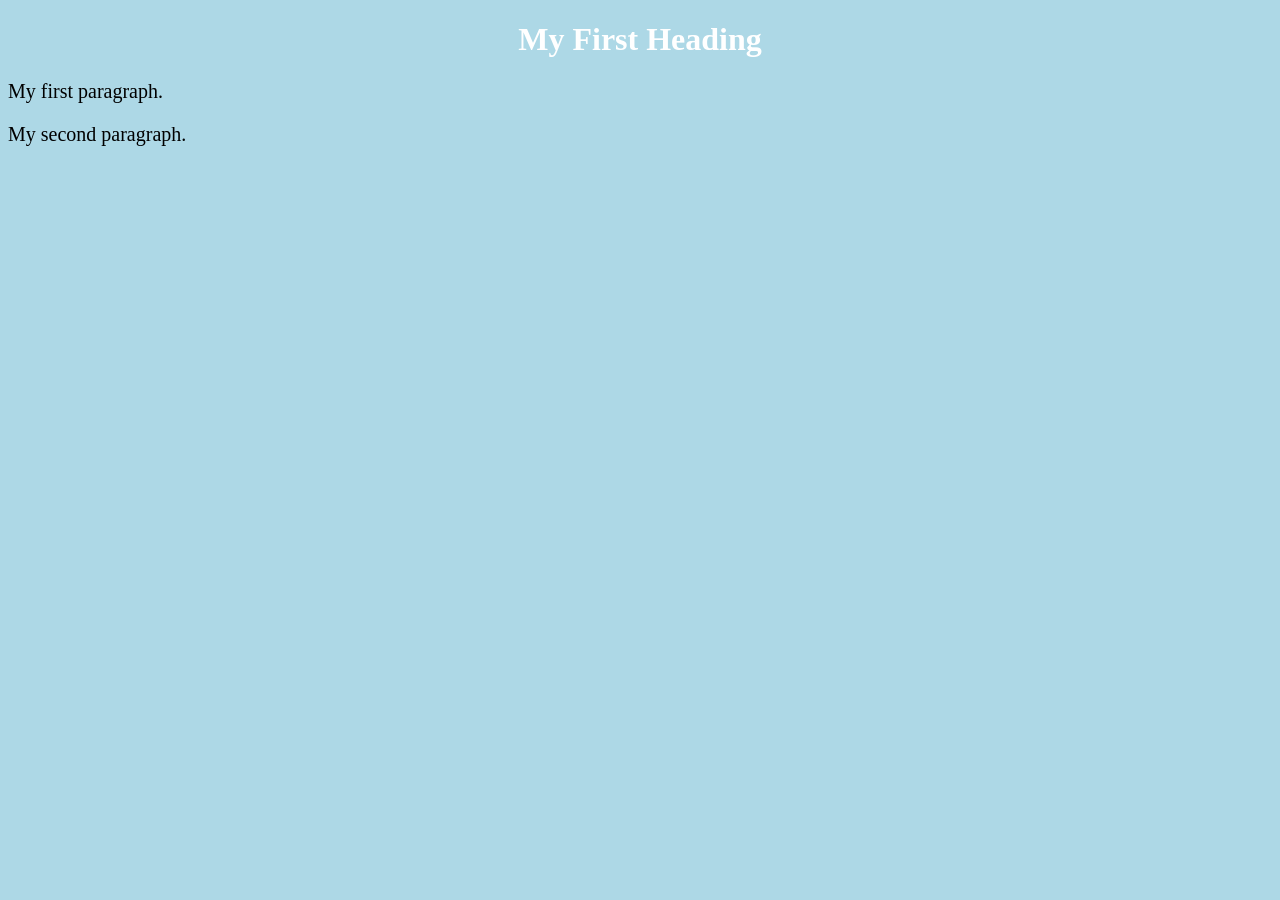
==== page1.html @ 9b652d2f "add css style" ====
<!DOCTYPE html>
<html>
	<head>
		<title>Page Title</title>
                <style>
                        body {
                          background-color: lightblue;
                        }

                        h1 {
                          color: white;
                          text-align: center;
                        }

                        p {
                          font-family: verdana;
                          font-size: 20px;
                        }
                </style>
	<head>
<body>
        <h1>My First Heading</h1>
        <p>My first paragraph.</p>
	<p>My second paragraph.</p>
</body>
</html>
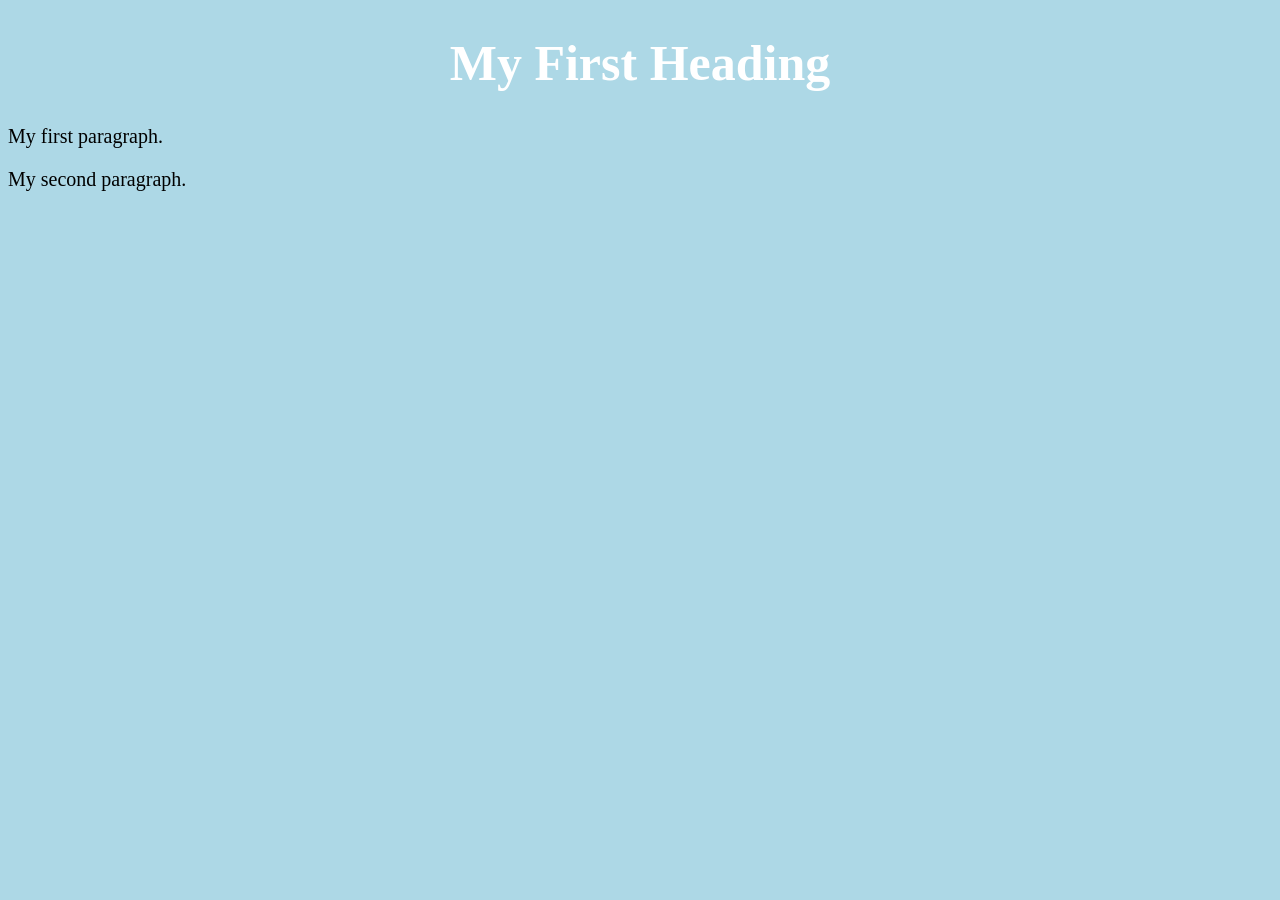
==== commit 3afb866d: "add some new features" ====
--- a/page1.html
+++ b/page1.html
@@ -1,22 +1,8 @@
 <!DOCTYPE html>
 <html>
 	<head>
-		<title>Page Title</title>
-                <style>
-                        body {
-                          background-color: lightblue;
-                        }
-
-                        h1 {
-                          color: white;
-                          text-align: center;
-                        }
-
-                        p {
-                          font-family: verdana;
-                          font-size: 20px;
-                        }
-                </style>
+		<title>Page 1 (Index page)</title>
+		<link rel="stylesheet" href="styles.css">
 	<head>
 <body>
         <h1>My First Heading</h1>
--- a/styles.css
+++ b/styles.css
@@ -0,0 +1,17 @@
+body {
+	background-color: lightblue;
+}	
+h1 {
+	color: white;
+	text-align: center;
+}
+p {
+	font-family: verdana;
+	font-size: 20px;
+}
+h1 {
+        font-size: 50px;
+}
+h3 {
+        font-size: 22px;
+}
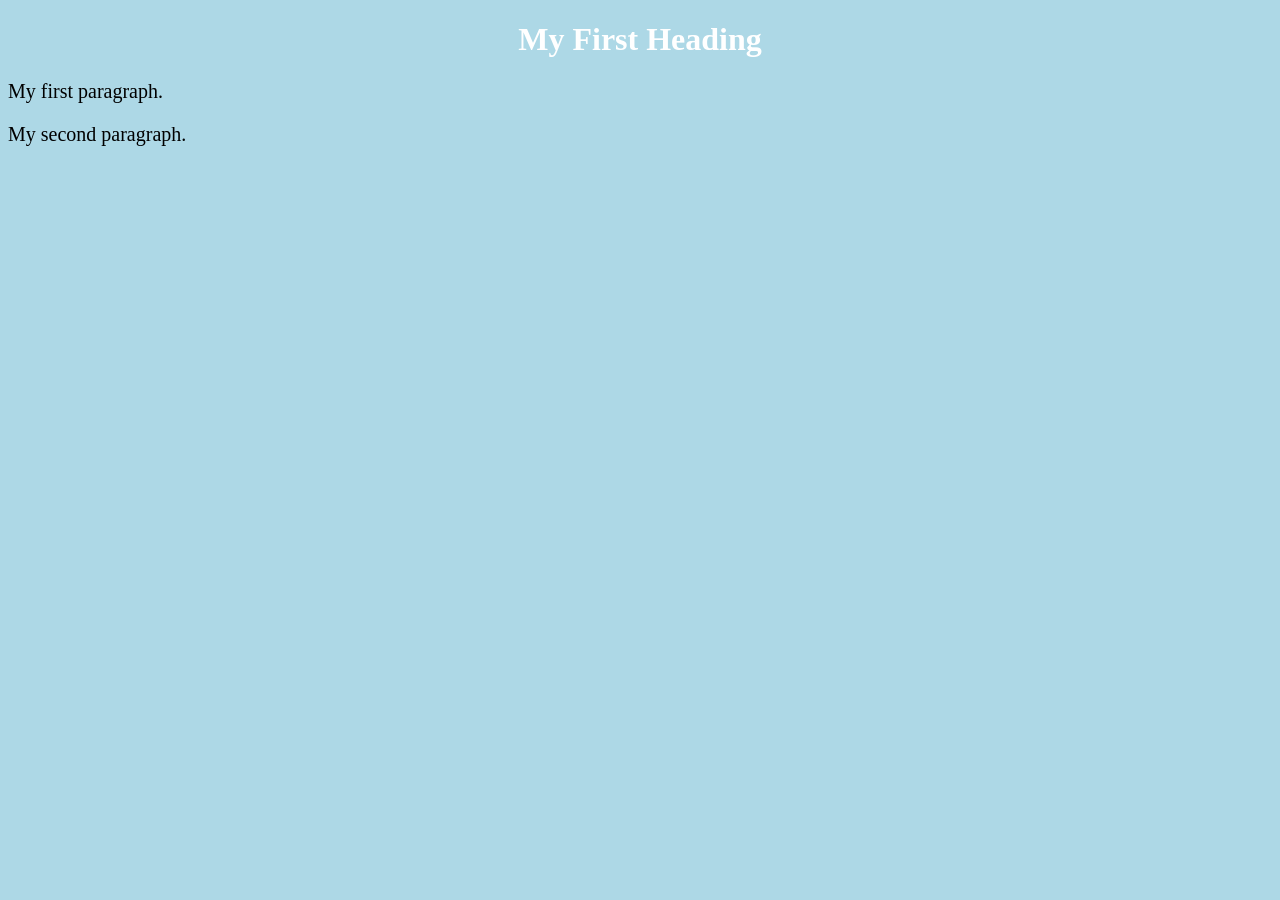
==== commit 18f4557f: "Revert "add some new features" This reverts commit 3afb866d08eedf51a1d1ee2a6bb417264afcfb21." ====
--- a/page1.html
+++ b/page1.html
@@ -1,7 +1,7 @@
 <!DOCTYPE html>
 <html>
 	<head>
-		<title>Page 1 (Index page)</title>
+		<title>Page Title</title>
 		<link rel="stylesheet" href="styles.css">
 	<head>
 <body>
--- a/styles.css
+++ b/styles.css
@@ -1,17 +1,13 @@
-body {
-	background-color: lightblue;
-}	
-h1 {
-	color: white;
-	text-align: center;
-}
-p {
-	font-family: verdana;
-	font-size: 20px;
-}
-h1 {
-        font-size: 50px;
-}
-h3 {
-        font-size: 22px;
-}
+	body {
+		background-color: lightblue;
+	}	
+
+	h1 {
+		color: white;
+		text-align: center;
+	}
+
+	p {
+		font-family: verdana;
+		font-size: 20px;
+	}
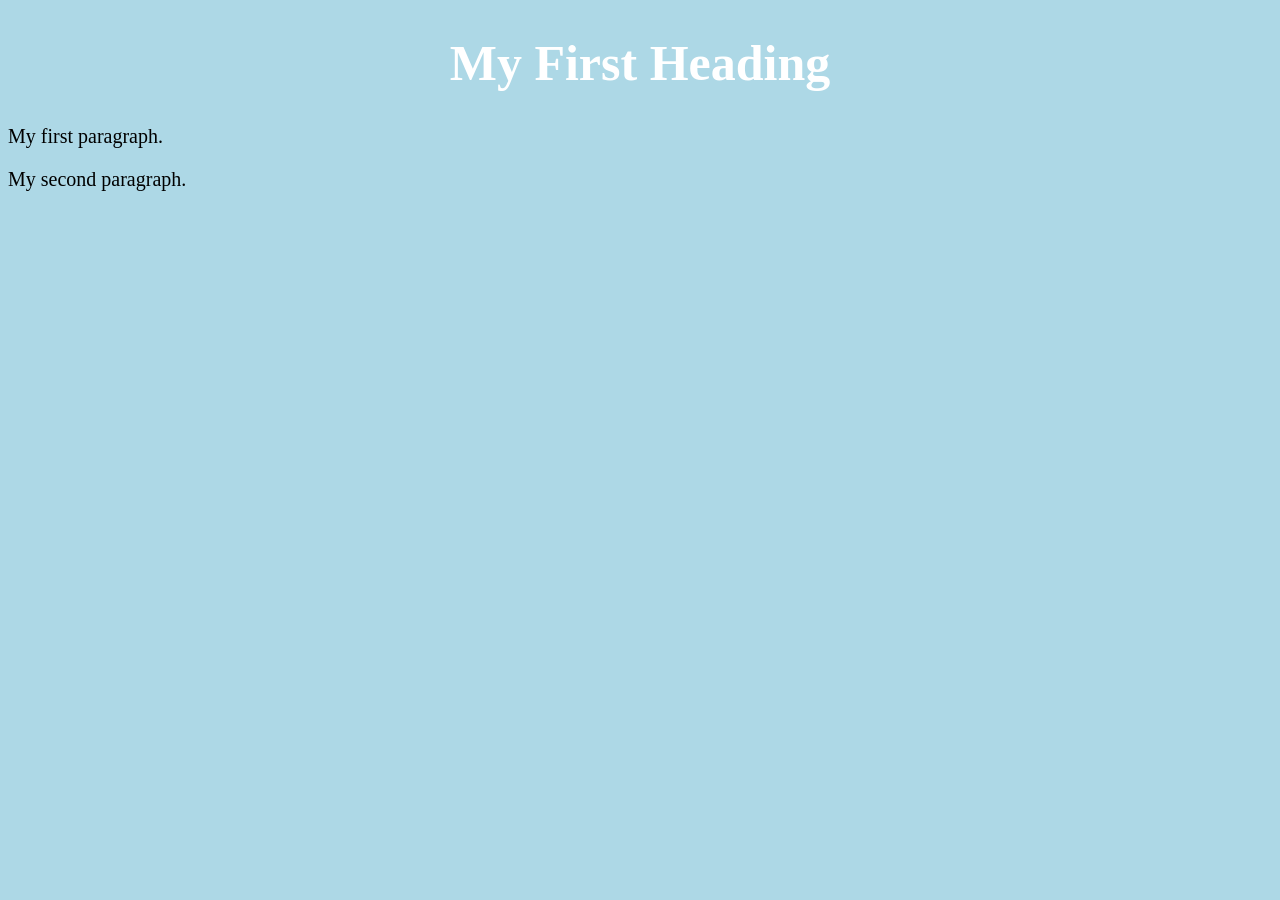
==== commit cbd1ab19: "Reapply "add some new features" This reverts commit 18f4557f412e232f137503a0bbdb1694e0f310b9." ====
--- a/page1.html
+++ b/page1.html
@@ -1,7 +1,7 @@
 <!DOCTYPE html>
 <html>
 	<head>
-		<title>Page Title</title>
+		<title>Page 1 (Index page)</title>
 		<link rel="stylesheet" href="styles.css">
 	<head>
 <body>
--- a/styles.css
+++ b/styles.css
@@ -1,13 +1,17 @@
-	body {
-		background-color: lightblue;
-	}	
-
-	h1 {
-		color: white;
-		text-align: center;
-	}
-
-	p {
-		font-family: verdana;
-		font-size: 20px;
-	}
+body {
+	background-color: lightblue;
+}	
+h1 {
+	color: white;
+	text-align: center;
+}
+p {
+	font-family: verdana;
+	font-size: 20px;
+}
+h1 {
+        font-size: 50px;
+}
+h3 {
+        font-size: 22px;
+}
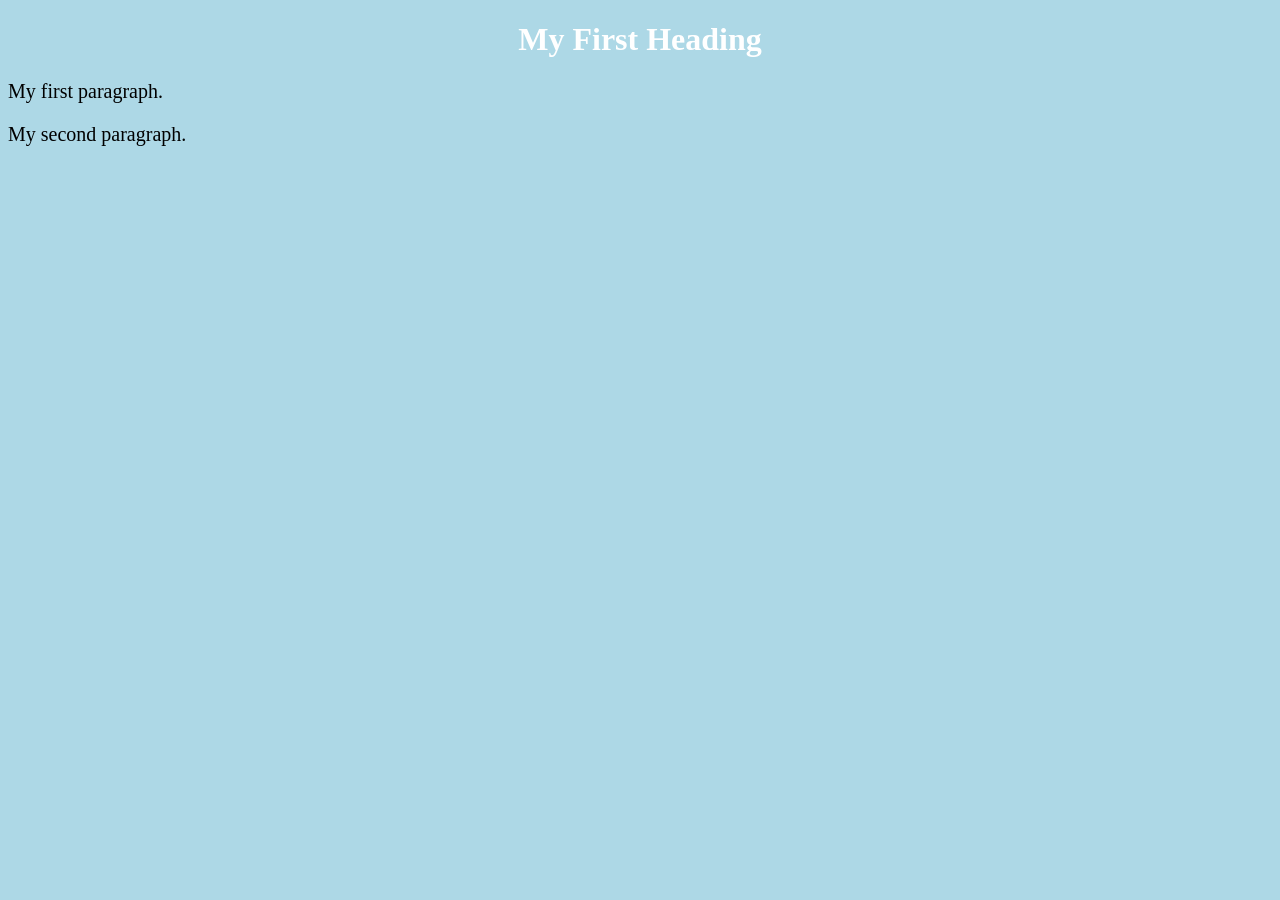
==== commit 020675bb: "Revert "Reapply "add some new features"" This reverts commit cbd1ab190db2b9a474be360c59112ee580e42a3" ====
--- a/page1.html
+++ b/page1.html
@@ -1,7 +1,7 @@
 <!DOCTYPE html>
 <html>
 	<head>
-		<title>Page 1 (Index page)</title>
+		<title>Page Title</title>
 		<link rel="stylesheet" href="styles.css">
 	<head>
 <body>
--- a/styles.css
+++ b/styles.css
@@ -1,17 +1,13 @@
-body {
-	background-color: lightblue;
-}	
-h1 {
-	color: white;
-	text-align: center;
-}
-p {
-	font-family: verdana;
-	font-size: 20px;
-}
-h1 {
-        font-size: 50px;
-}
-h3 {
-        font-size: 22px;
-}
+	body {
+		background-color: lightblue;
+	}	
+
+	h1 {
+		color: white;
+		text-align: center;
+	}
+
+	p {
+		font-family: verdana;
+		font-size: 20px;
+	}
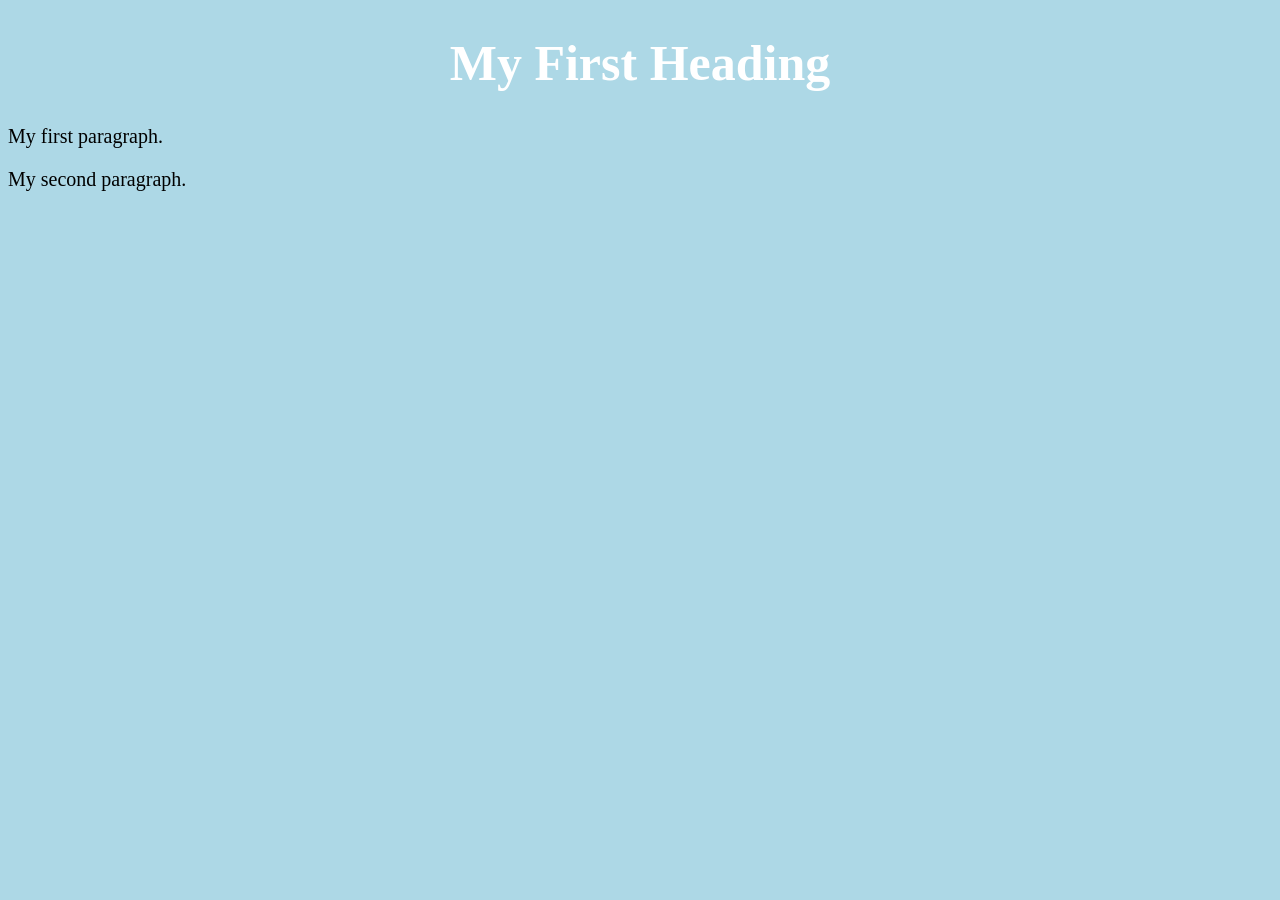
==== commit f1684491: "Reapply "add some new features" This reverts commit 18f4557f412e232f137503a0bbdb1694e0f310b9." ====
--- a/page1.html
+++ b/page1.html
@@ -1,7 +1,7 @@
 <!DOCTYPE html>
 <html>
 	<head>
-		<title>Page Title</title>
+		<title>Page 1 (Index page)</title>
 		<link rel="stylesheet" href="styles.css">
 	<head>
 <body>
--- a/styles.css
+++ b/styles.css
@@ -1,13 +1,17 @@
-	body {
-		background-color: lightblue;
-	}	
-
-	h1 {
-		color: white;
-		text-align: center;
-	}
-
-	p {
-		font-family: verdana;
-		font-size: 20px;
-	}
+body {
+	background-color: lightblue;
+}	
+h1 {
+	color: white;
+	text-align: center;
+}
+p {
+	font-family: verdana;
+	font-size: 20px;
+}
+h1 {
+        font-size: 50px;
+}
+h3 {
+        font-size: 22px;
+}
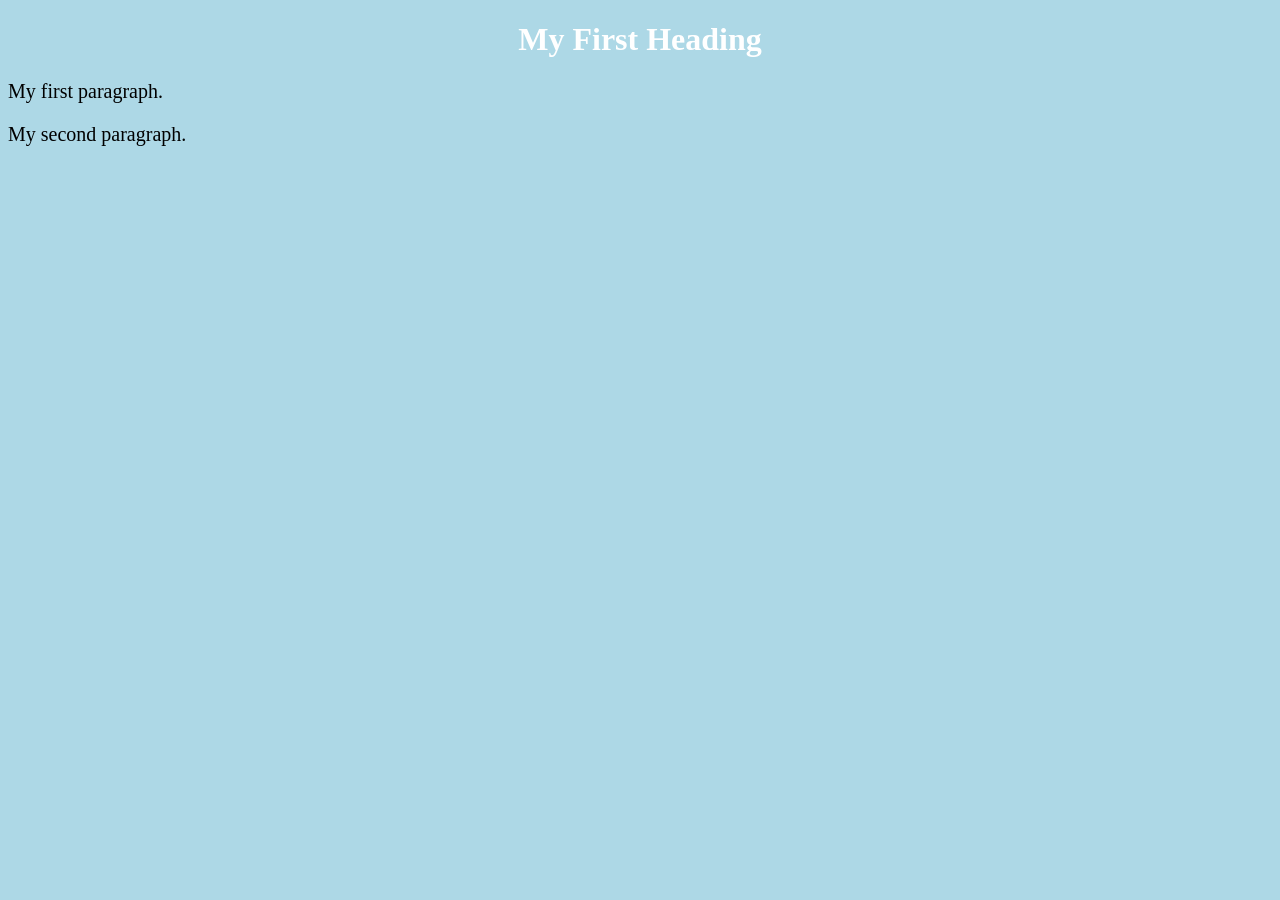
==== commit 1d38b149: "Revert "add some new features" This reverts commit 3afb866d08eedf51a1d1ee2a6bb417264afcfb21." ====
--- a/page1.html
+++ b/page1.html
@@ -1,7 +1,7 @@
 <!DOCTYPE html>
 <html>
 	<head>
-		<title>Page 1 (Index page)</title>
+		<title>Page Title</title>
 		<link rel="stylesheet" href="styles.css">
 	<head>
 <body>
--- a/styles.css
+++ b/styles.css
@@ -1,17 +1,13 @@
-body {
-	background-color: lightblue;
-}	
-h1 {
-	color: white;
-	text-align: center;
-}
-p {
-	font-family: verdana;
-	font-size: 20px;
-}
-h1 {
-        font-size: 50px;
-}
-h3 {
-        font-size: 22px;
-}
+	body {
+		background-color: lightblue;
+	}	
+
+	h1 {
+		color: white;
+		text-align: center;
+	}
+
+	p {
+		font-family: verdana;
+		font-size: 20px;
+	}
